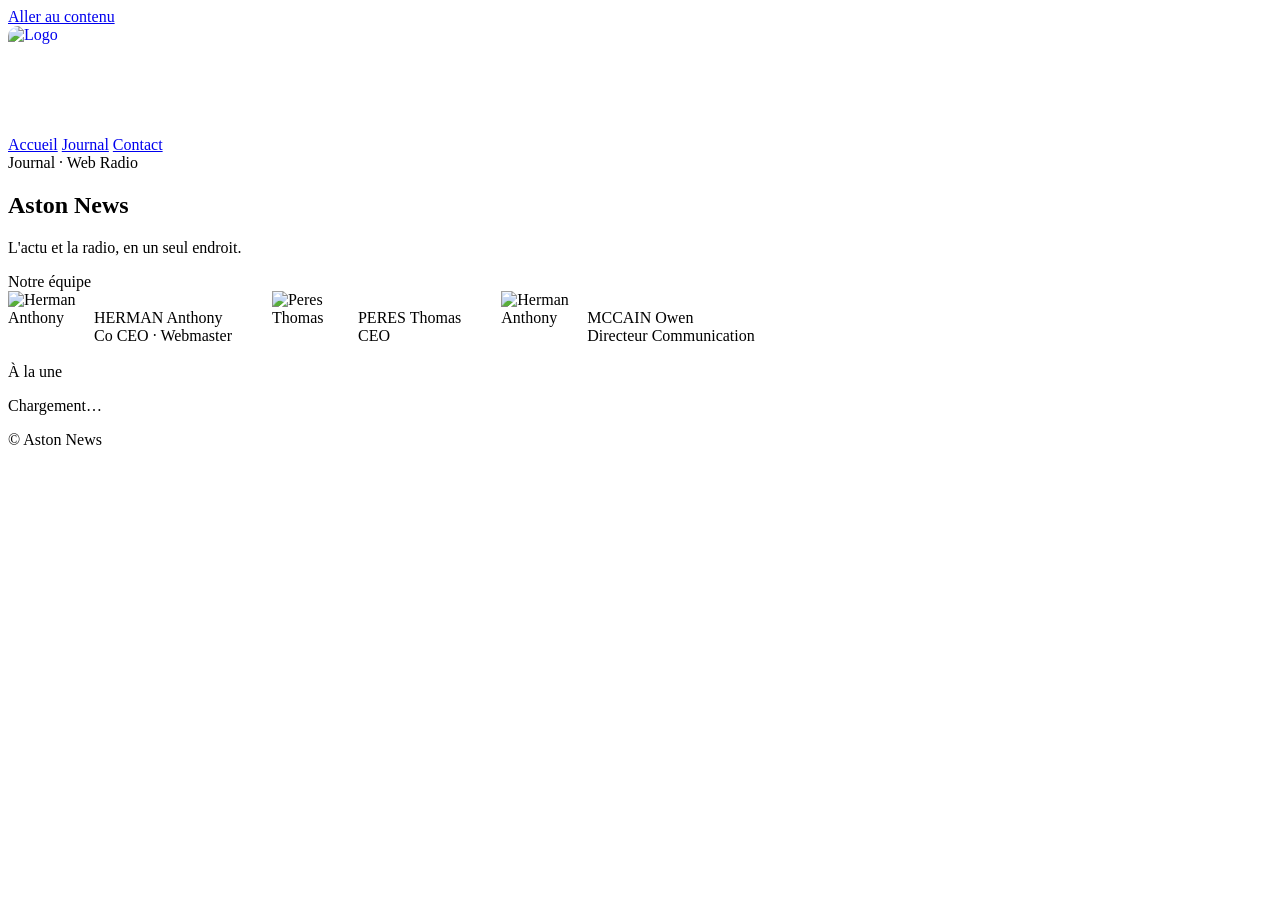
==== public/index.html @ 7a9e2dd1 "Refactor team section layout with flexbox Updated team section layout to use flexbox for better alig" ====
<!DOCTYPE html>
<html lang="fr">
<head>
<meta charset="UTF-8">
<meta name="viewport" content="width=device-width, initial-scale=1.0">
<title>Aston News — Journal & Web Radio</title>
<link rel="stylesheet" href="/css/style.css">
</head>
<body>
<a class="skip-link" href="#main">Aller au contenu</a>
<header class="site-header">
  <a href="/" style="display:flex; align-items:center; gap:10px; text-decoration:none;">
    <img src="https://i.imgur.com/6pjRLfE.png" alt="Logo" style="height:110px; border-radius:10px;">
    <span style="color:#fff; font-family:'Space Grotesk',sans-serif; font-weight:700; font-size:1.2rem;">Aston News</span>
  </a>
  <nav class="main-nav">
    <a href="/" class="active">Accueil</a>
    <a href="/journal.html">Journal</a>
    <a href="/contact.html">Contact</a>
  </nav>
</header>

<main id="main">
  <section class="hero">
    <div class="hero-eyebrow">Journal · Web Radio</div>
    <h1>Aston News</h1>
    <p>L'actu et la radio, en un seul endroit.</p>
    <div class="hero-divider"></div>
  </section>

  <!-- ÉQUIPE -->
  <section class="team-section">
    <div class="team-inner">
      <div class="section-label">Notre équipe</div>
      <div style="display:flex; flex-direction:row; gap:40px; flex-wrap:wrap; align-items:center;">
        <div style="display:flex; flex-direction:row; align-items:center; gap:14px;">
          <img src="https://i.imgur.com/UwAy5qy.png" alt="Herman Anthony" style="width:72px; height:72px; object-fit:contain; background:transparent; flex-shrink:0;">
          <div>
            <div class="team-name">HERMAN Anthony</div>
            <div class="team-role">Co CEO · Webmaster</div>
          </div>
        </div>
        <div style="display:flex; flex-direction:row; align-items:center; gap:14px;">
          <img src="https://i.imgur.com/6DSJdad.png" alt="Peres Thomas" style="width:72px; height:72px; object-fit:contain; background:transparent; flex-shrink:0;">
          <div>
            <div class="team-name">PERES Thomas</div>
            <div class="team-role">CEO</div>
          </div>
        </div>
       <div style="display:flex; flex-direction:row; gap:40px; flex-wrap:wrap; align-items:center;">
        <div style="display:flex; flex-direction:row; align-items:center; gap:14px;">
          <img src="https://i.imgur.com/rEYpRc9.png" alt="Herman Anthony" style="width:72px; height:72px; object-fit:contain; background:transparent; flex-shrink:0;">
          <div>
            <div class="team-name">MCCAIN Owen</div>
            <div class="team-role">Directeur Communication</div>
          </div>
        </div>
      </div>
    </div>
  </section>

  <!-- À LA UNE -->
  <section class="grid-wrap">
    <div class="section-label">À la une</div>
    <div class="article-grid" id="home-grid"><p class="empty-state">Chargement…</p></div>
  </section>
</main>

<footer class="site-footer">© Aston News</footer>
<div id="radio-bar-mount"></div>
<script src="/js/site.js"></script>
<script src="/js/radio.js"></script>
<script>loadArticles('home-grid', 5);</script>
</body>
</html>
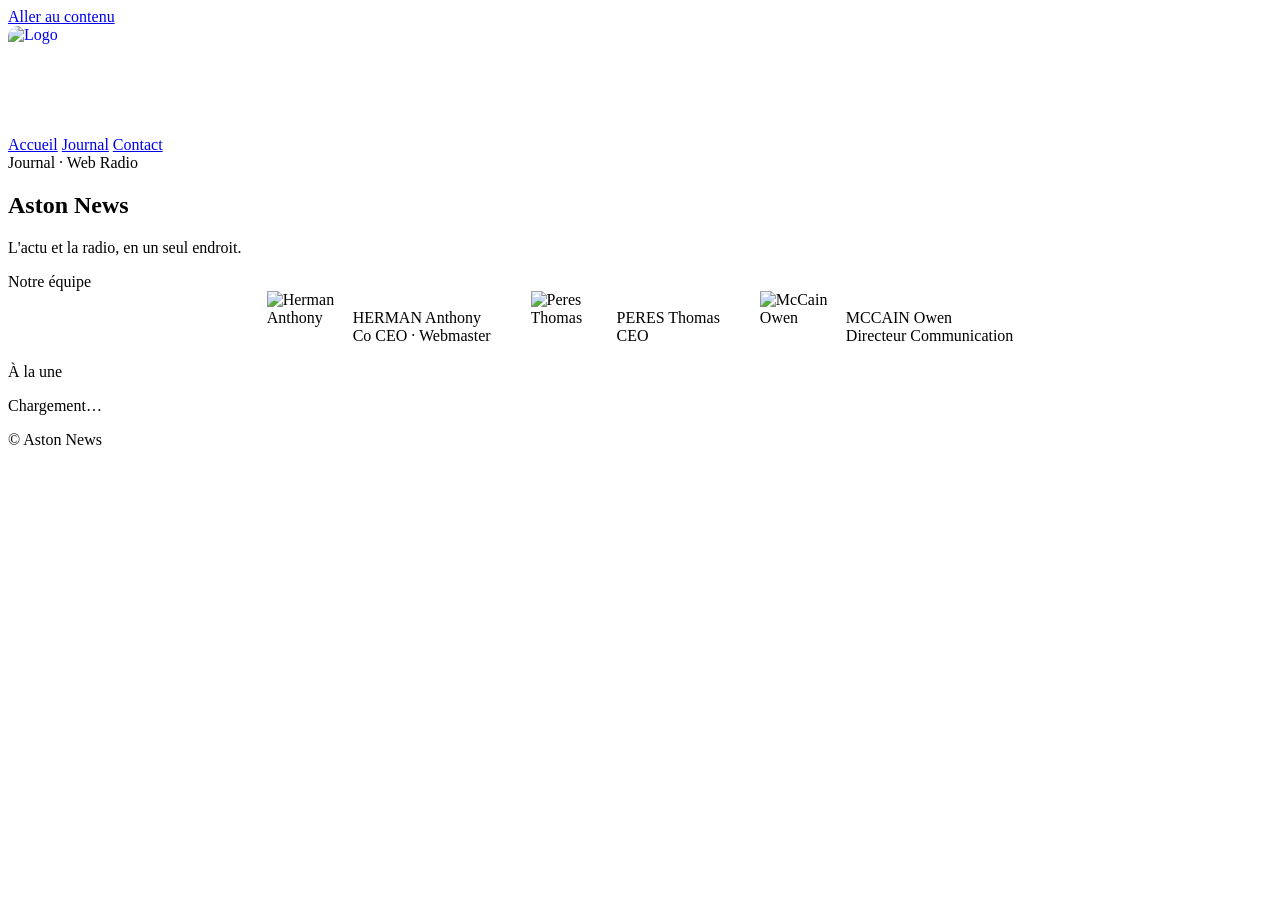
==== commit 01e55d89: "Update team member images and layout" ====
--- a/public/index.html
+++ b/public/index.html
@@ -29,27 +29,26 @@
   </section>
 
   <!-- ÉQUIPE -->
-  <section class="team-section">
+ <section class="team-section">
     <div class="team-inner">
       <div class="section-label">Notre équipe</div>
-      <div style="display:flex; flex-direction:row; gap:40px; flex-wrap:wrap; align-items:center;">
+      <div style="display:flex; flex-direction:row; gap:40px; flex-wrap:wrap; align-items:center; justify-content:center;">
         <div style="display:flex; flex-direction:row; align-items:center; gap:14px;">
-          <img src="https://i.imgur.com/UwAy5qy.png" alt="Herman Anthony" style="width:72px; height:72px; object-fit:contain; background:transparent; flex-shrink:0;">
+          <img src="https://i.imgur.com/1QgI5BV.png" alt="Herman Anthony" style="width:72px; height:72px; object-fit:contain; background:transparent; flex-shrink:0;">
           <div>
             <div class="team-name">HERMAN Anthony</div>
             <div class="team-role">Co CEO · Webmaster</div>
           </div>
         </div>
         <div style="display:flex; flex-direction:row; align-items:center; gap:14px;">
-          <img src="https://i.imgur.com/6DSJdad.png" alt="Peres Thomas" style="width:72px; height:72px; object-fit:contain; background:transparent; flex-shrink:0;">
+          <img src="https://i.imgur.com/HVaob6p.png" alt="Peres Thomas" style="width:72px; height:72px; object-fit:contain; background:transparent; flex-shrink:0;">
           <div>
             <div class="team-name">PERES Thomas</div>
             <div class="team-role">CEO</div>
           </div>
         </div>
-       <div style="display:flex; flex-direction:row; gap:40px; flex-wrap:wrap; align-items:center;">
         <div style="display:flex; flex-direction:row; align-items:center; gap:14px;">
-          <img src="https://i.imgur.com/rEYpRc9.png" alt="Herman Anthony" style="width:72px; height:72px; object-fit:contain; background:transparent; flex-shrink:0;">
+          <img src="https://i.imgur.com/FvTIcjy.png" alt="McCain Owen" style="width:72px; height:72px; object-fit:contain; background:transparent; flex-shrink:0;">
           <div>
             <div class="team-name">MCCAIN Owen</div>
             <div class="team-role">Directeur Communication</div>
@@ -58,6 +57,7 @@
       </div>
     </div>
   </section>
+ 
 
   <!-- À LA UNE -->
   <section class="grid-wrap">
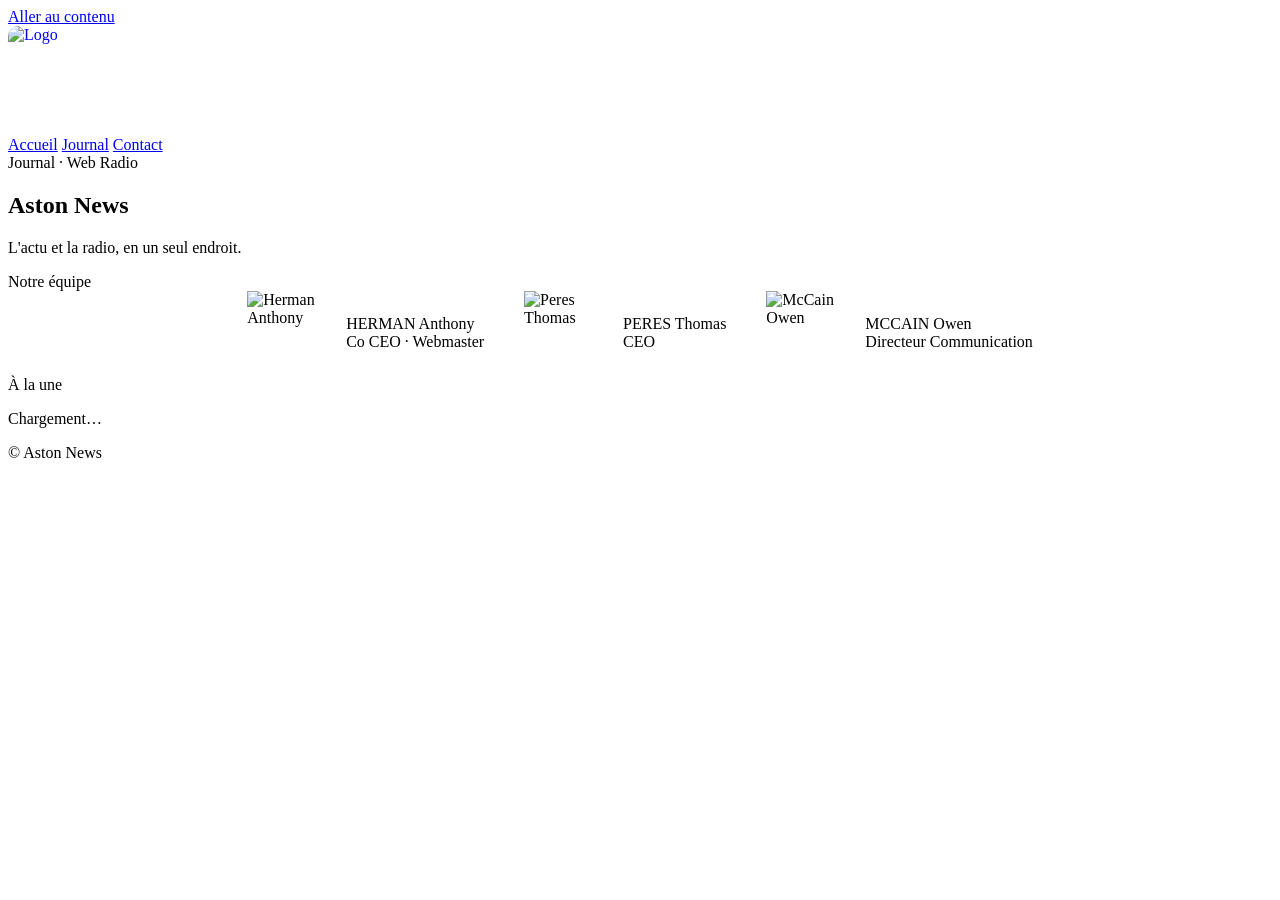
==== commit 62b39a3b: "Update index.html" ====
--- a/public/index.html
+++ b/public/index.html
@@ -34,21 +34,21 @@
       <div class="section-label">Notre équipe</div>
       <div style="display:flex; flex-direction:row; gap:40px; flex-wrap:wrap; align-items:center; justify-content:center;">
         <div style="display:flex; flex-direction:row; align-items:center; gap:14px;">
-          <img src="https://i.imgur.com/1QgI5BV.png" alt="Herman Anthony" style="width:72px; height:72px; object-fit:contain; background:transparent; flex-shrink:0;">
+          <img src="https://i.imgur.com/1QgI5BV.png" alt="Herman Anthony" style="width:85px; height:85px; object-fit:contain; background:transparent; flex-shrink:0;">
           <div>
             <div class="team-name">HERMAN Anthony</div>
             <div class="team-role">Co CEO · Webmaster</div>
           </div>
         </div>
         <div style="display:flex; flex-direction:row; align-items:center; gap:14px;">
-          <img src="https://i.imgur.com/HVaob6p.png" alt="Peres Thomas" style="width:72px; height:72px; object-fit:contain; background:transparent; flex-shrink:0;">
+          <img src="https://i.imgur.com/HVaob6p.png" alt="Peres Thomas" style="width:85px; height:85px; object-fit:contain; background:transparent; flex-shrink:0;">
           <div>
             <div class="team-name">PERES Thomas</div>
             <div class="team-role">CEO</div>
           </div>
         </div>
         <div style="display:flex; flex-direction:row; align-items:center; gap:14px;">
-          <img src="https://i.imgur.com/FvTIcjy.png" alt="McCain Owen" style="width:72px; height:72px; object-fit:contain; background:transparent; flex-shrink:0;">
+          <img src="https://i.imgur.com/FvTIcjy.png" alt="McCain Owen" style="width:85px; height:85px; object-fit:contain; background:transparent; flex-shrink:0;">
           <div>
             <div class="team-name">MCCAIN Owen</div>
             <div class="team-role">Directeur Communication</div>
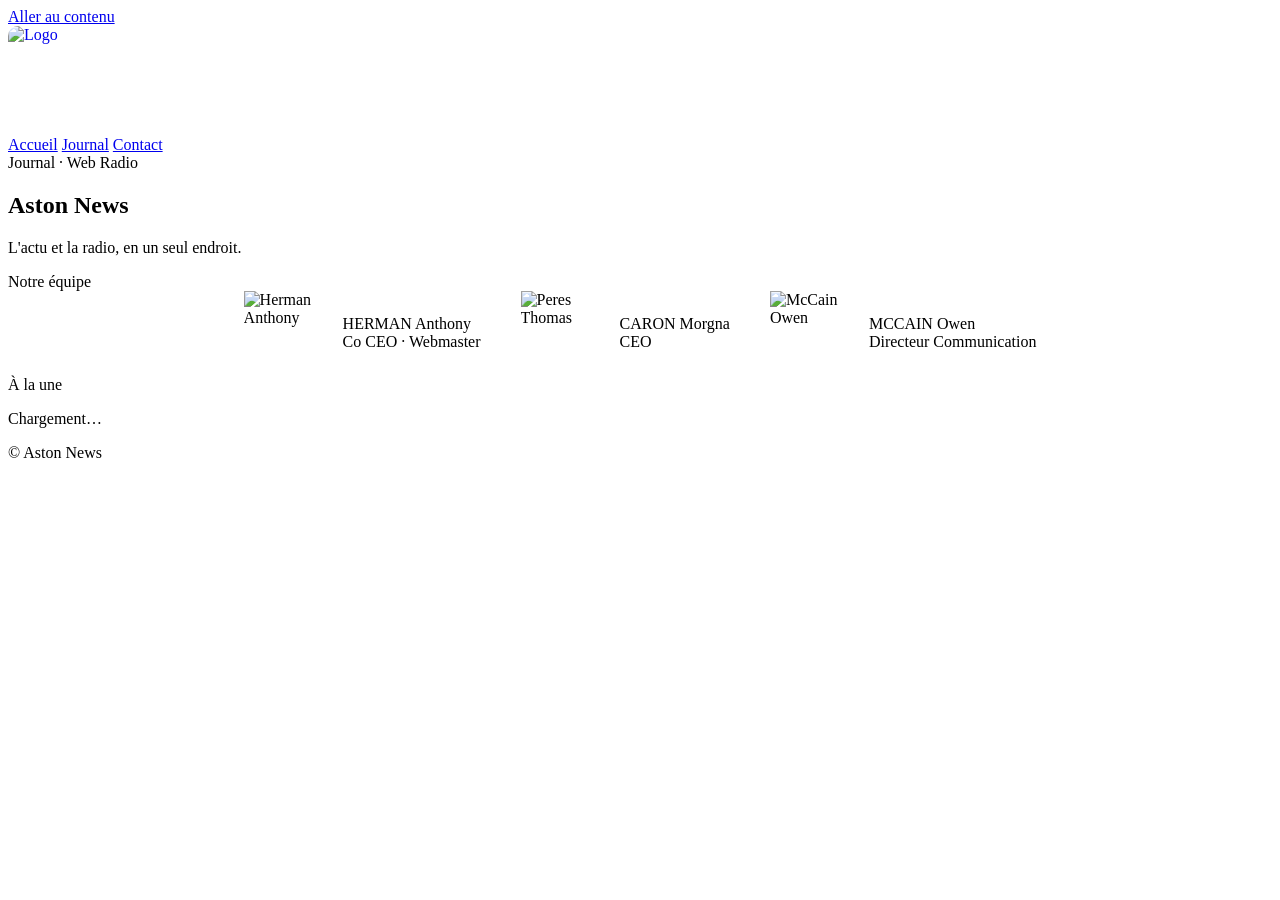
==== commit 64c03801: "Update index.html" ====
--- a/public/index.html
+++ b/public/index.html
@@ -43,7 +43,7 @@
         <div style="display:flex; flex-direction:row; align-items:center; gap:14px;">
           <img src="https://i.imgur.com/HVaob6p.png" alt="Peres Thomas" style="width:85px; height:85px; object-fit:contain; background:transparent; flex-shrink:0;">
           <div>
-            <div class="team-name">PERES Thomas</div>
+            <div class="team-name">CARON Morgna</div>
             <div class="team-role">CEO</div>
           </div>
         </div>
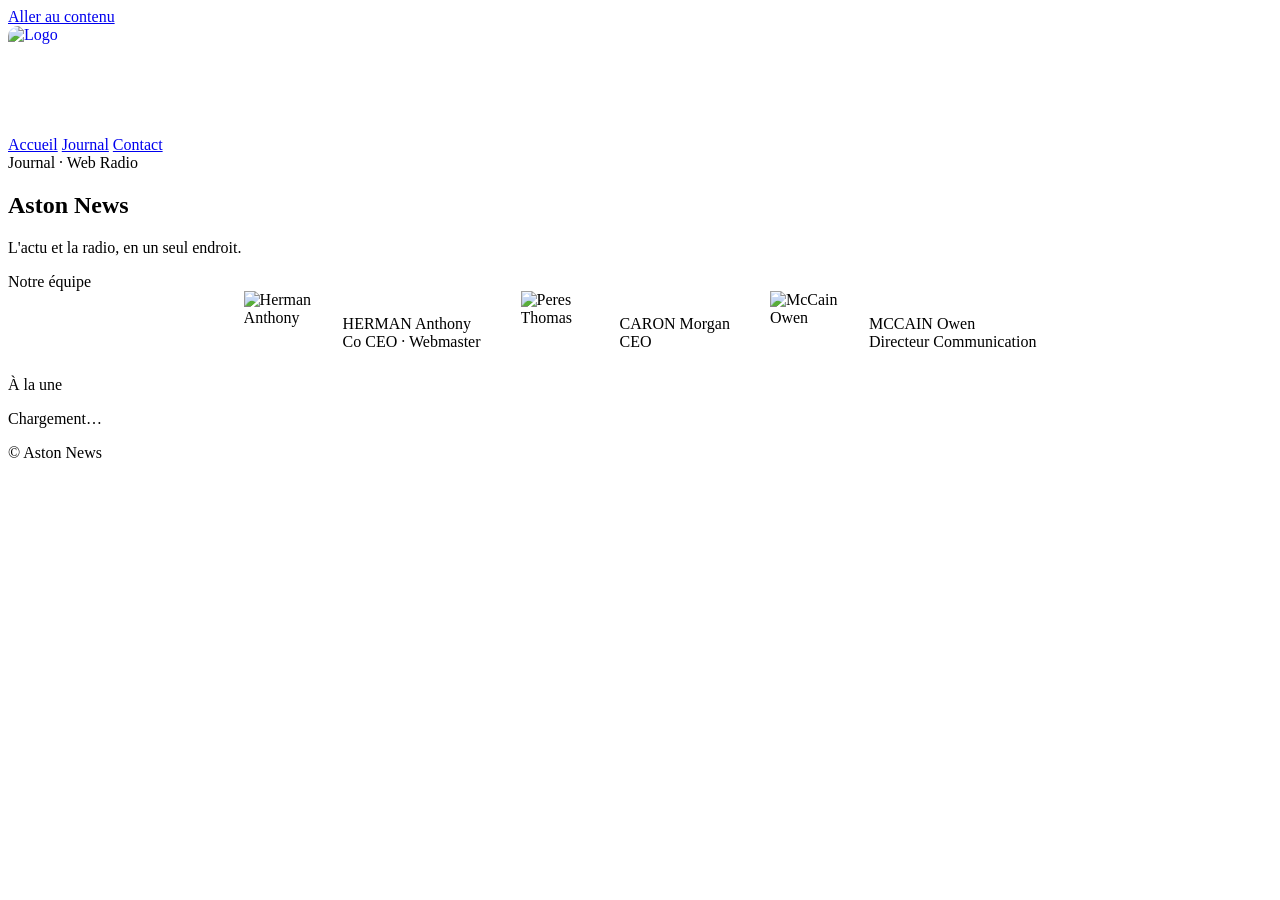
==== commit 22b6f985: "Update index.html" ====
--- a/public/index.html
+++ b/public/index.html
@@ -43,7 +43,7 @@
         <div style="display:flex; flex-direction:row; align-items:center; gap:14px;">
           <img src="https://i.imgur.com/HVaob6p.png" alt="Peres Thomas" style="width:85px; height:85px; object-fit:contain; background:transparent; flex-shrink:0;">
           <div>
-            <div class="team-name">CARON Morgna</div>
+            <div class="team-name">CARON Morgan</div>
             <div class="team-role">CEO</div>
           </div>
         </div>
